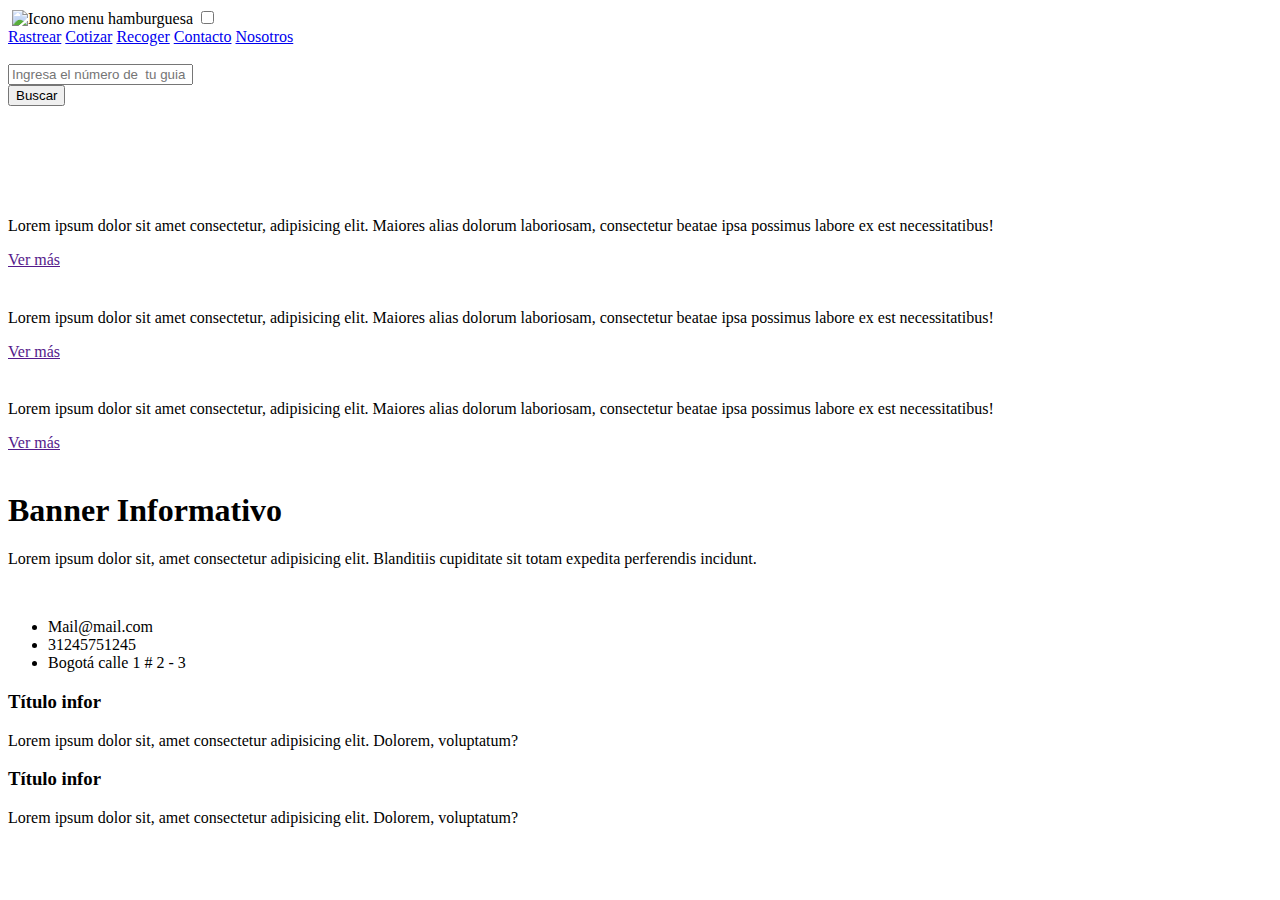
==== index.html @ 49d4a6d5 "@" ====
<!DOCTYPE html>
<html lang="en">
<head>
    <meta charset="UTF-8">
    <meta http-equiv="X-UA-Compatible" content="IE=edge">
    <meta name="viewport" content="width=device-width, initial-scale=1.0">
    <link rel="stylesheet" href="./css/style.css">
    <title>Inicio</title>

</head>
<body>


    <!-- NOTA: PAGINAS RESPONSIVE INDEX Y RECOGER 
    POR FAVOR DESCARGAR EL ARCHIVO NO SE POR QUE NO SE ME ACTUALIZAN LOS CAMBIOS EN EL github.io -->
    

    <!-- NavBar -->    
    <nav class="nav">

      <div class="nav__container">

          <a href="./index.html" class="nav__logo"><img src="./img/LogoOdinSinfondo.png" alt="" class="nav__logoImg"></a>

          <label for="menu" class="nav__label">
              <img src="./assets/menu.svg" alt="Icono menu hamburguesa" class="nav__menuIcono">
          </label>

          <input type="checkbox" id="menu" class="nav__input">

          <div class="nav__menu">
              <a href="./pages/rastrear.html" class="nav__item">Rastrear</a>
              <a href="./pages/cotizar.html" class="nav__item">Cotizar</a>
              <a href="./pages/recoger.html" class="nav__item">Recoger</a>
              <a href="./pages/contacto.html" class="nav__item">Contacto</a>
              <a href="#" class="nav__item">Nosotros</a>
          </div>

      </div>
     
  </nav>


    
  <!-- Buscador -->
    <section class="buscador__container">
        <div class="buscador__img"><img src="./img/Group@2x.svg" alt="" class="buscador__icono"></div>
        <div class="buscador__input">
            <label for="guia"></label><input type="text" id="guia" name="guia" placeholder="Ingresa el número de  tu guia"></div>
        <button class="buscador__button">Buscar</button>
    </section>







  <!-- Baner slider -->
<section class="slider__container">

  <div class="slider">

      <input type="radio" id="1" name="input" class="slider__input" hidden>
      <input type="radio" id="2" name="input" class="slider__input" hidden>
      <input type="radio" id="3" name="input" class="slider__input" hidden>

      <div class="slider__images">

          <div class="slider__containerImg"> <img src="./img/pexels-liza-summer-6348105.jpg" alt="" class="slider__img"></div>

          <div class="slider__containerImg"> <img src="./img/pexels-antony-trivet-12862162.jpg" alt="" class="slider__img"></div>

          <div class="slider__containerImg"> <img src="./img/pexels-pavel-danilyuk-6407525.jpg" alt="" class="slider__img"></div>

      </div>

      <div class="slider__selector">

          <label for="1" class="slider__selectorItem">
              <img src="./img/pexels-liza-summer-6348105.jpg" alt="" class="selector__img">
          </label>

          <label for="2" class="slider__selectorItem">
              <img src="./img/pexels-antony-trivet-12862162.jpg" alt="" class="selector__img">
          </label>

          <label for="3" class="slider__selectorItem">
              <img src="./img/pexels-pavel-danilyuk-6407525.jpg" alt="" class="selector__img">
          </label>

      </div>

  </div>

</section>





      
    <!-- Cards -->
    <section class="cards">
      <div class="card">

          <div class="card__container container1">

              
              

              <div class="card__content">


                  <div class="card__icon"><img src="./img/Vector.svg" alt="" class="card img"></div>

                  <div class="card__texts">
                      <h1 class="card__title"></h1>

                      <p class="card__paragraph">Lorem ipsum dolor sit amet consectetur, adipisicing elit. Maiores alias dolorum laboriosam, consectetur beatae ipsa possimus labore ex est necessitatibus!</p>
                  </div>

                  <a href="" class="card__botton">Ver más</a>
              </div>
          </div>
      </div>



      <div class="card">

          <div class="card__container container2">

              <div class="card__content">

                  <div class="card__icon"><img src="./img/Vector@2x.svg" alt="" class="card img"></div>

                  <div class="card__texts">
                      <h1 class="card__title"></h1>

                      <p class="card__paragraph">Lorem ipsum dolor sit amet consectetur, adipisicing elit. Maiores alias dolorum laboriosam, consectetur beatae ipsa possimus labore ex est necessitatibus!</p>
                  </div>

                  <a href="" class="card__botton">Ver más</a>
              </div>
          </div>
      </div>



      <div class="card">

          <div class="card__container container3">

              <div class="card__content">

                  <div class="card__icon"><img src="./img/Vector2@2x.svg" alt="" class="card img"></div>

                  <div class="card__texts">
                      <h1 class="card__title"></h1>

                      <p class="card__paragraph">Lorem ipsum dolor sit amet consectetur, adipisicing elit. Maiores alias dolorum laboriosam, consectetur beatae ipsa possimus labore ex est necessitatibus!</p>
                  </div>

                  <a href="" class="card__botton">Ver más</a>
              </div>
          </div>
      </div>


      
      
  </section>









  <!-- Banner2 -->

      <section class="banner2">
        <img src="./img/pexels-pavel-danilyuk-6407525.jpg" alt="" class="banner2__img">
        <div class="banner__text">
          <h1 class="banner2__titulo">Banner Informativo</h1>
          <p class="banner2__parrafo">Lorem ipsum dolor sit, amet consectetur adipisicing elit. Blanditiis cupiditate sit totam expedita perferendis incidunt.</p>
        </div>

      </section>

    












      <!-- Footer -->

    <footer class="footer">

      <div class="footer__logo">
          <img src="./img/LogoOdinSinfondo.png" alt="" class="logo__img">
      </div>

      <div class="footer__infoContact">

          <ul class="infoContact__list">

              <li class="infoContact__mail"><img src="./img/MailFooter@2x.svg" alt="" class="infoContact__iconMail">Mail@mail.com</li>

              <li class="infoContact__tel"><img src="./img/TelFooter@2x.svg" alt="" class="infoContact__iconTel">31245751245</li>

              <li class="infoContact__direccion"><img src="./img/DirecciónFooter@2x.svg" alt="" class="infoContact__iconDirec">Bogotá calle 1 # 2 - 3</li>

          </ul>
      </div>

    <div>
        <h3 class="info1__titulo">Título infor</h3>
              
        <p class="info1__parrafo">Lorem ipsum dolor sit, amet consectetur adipisicing elit. Dolorem, voluptatum?</p>
    </div>

    <div>
        <h3 class="info1__titulo">Título infor</h3>
              
        <p class="info1__parrafo">Lorem ipsum dolor sit, amet consectetur adipisicing elit. Dolorem, voluptatum?</p>
    </div>


  </footer>

    
    
</body>
</html>
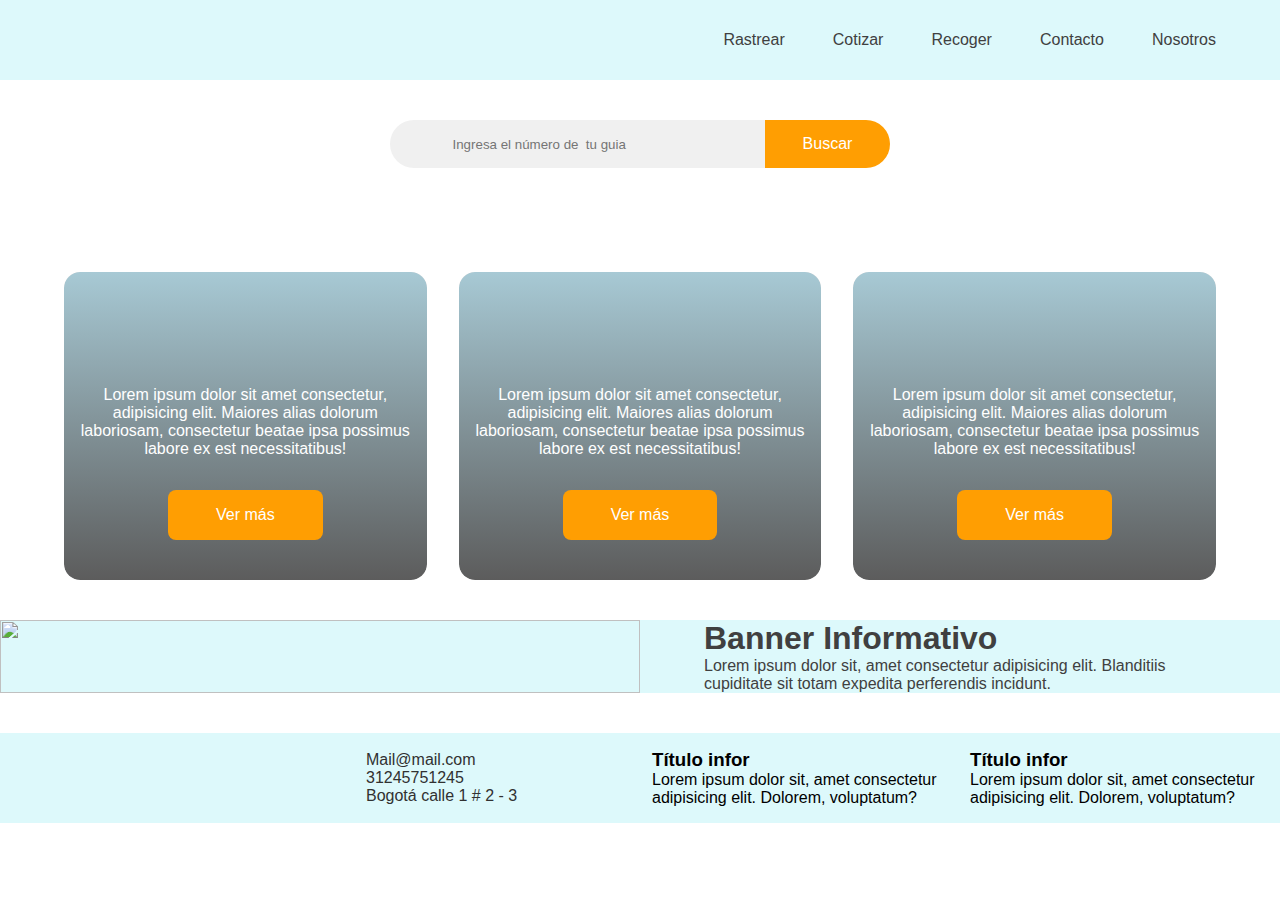
==== commit 50b1edc3: "implementando sass" ====
--- a/index.html
+++ b/index.html
@@ -4,16 +4,11 @@
     <meta charset="UTF-8">
     <meta http-equiv="X-UA-Compatible" content="IE=edge">
     <meta name="viewport" content="width=device-width, initial-scale=1.0">
-    <link rel="stylesheet" href="./css/style.css">
+    <link rel="stylesheet" href="./sass/main.css">
     <title>Inicio</title>
 
 </head>
 <body>
-
-
-    <!-- NOTA: PAGINAS RESPONSIVE INDEX Y RECOGER 
-    POR FAVOR DESCARGAR EL ARCHIVO NO SE POR QUE NO SE ME ACTUALIZAN LOS CAMBIOS EN EL github.io -->
-    
 
     <!-- NavBar -->    
     <nav class="nav">
@@ -39,6 +34,9 @@
       </div>
      
   </nav>
+
+
+
 
 
     
@@ -96,9 +94,6 @@
 </section>
 
 
-
-
-
       
     <!-- Cards -->
     <section class="cards">
@@ -165,24 +160,14 @@
                   <a href="" class="card__botton">Ver más</a>
               </div>
           </div>
-      </div>
-
-
-      
-      
+      </div>  
   </section>
 
 
 
-
-
-
-
-
-
-  <!-- Banner2 -->
-
-      <section class="banner2">
+    <!-- Banner2 -->
+
+    <section class="banner2">
         <img src="./img/pexels-pavel-danilyuk-6407525.jpg" alt="" class="banner2__img">
         <div class="banner__text">
           <h1 class="banner2__titulo">Banner Informativo</h1>
@@ -191,56 +176,44 @@
 
       </section>
 
-    
-
-
-
-
-
-
-
-
-
-
 
 
       <!-- Footer -->
 
-    <footer class="footer">
-
-      <div class="footer__logo">
-          <img src="./img/LogoOdinSinfondo.png" alt="" class="logo__img">
-      </div>
-
-      <div class="footer__infoContact">
-
-          <ul class="infoContact__list">
-
-              <li class="infoContact__mail"><img src="./img/MailFooter@2x.svg" alt="" class="infoContact__iconMail">Mail@mail.com</li>
-
-              <li class="infoContact__tel"><img src="./img/TelFooter@2x.svg" alt="" class="infoContact__iconTel">31245751245</li>
-
-              <li class="infoContact__direccion"><img src="./img/DirecciónFooter@2x.svg" alt="" class="infoContact__iconDirec">Bogotá calle 1 # 2 - 3</li>
-
-          </ul>
-      </div>
-
-    <div>
-        <h3 class="info1__titulo">Título infor</h3>
-              
-        <p class="info1__parrafo">Lorem ipsum dolor sit, amet consectetur adipisicing elit. Dolorem, voluptatum?</p>
-    </div>
-
-    <div>
-        <h3 class="info1__titulo">Título infor</h3>
-              
-        <p class="info1__parrafo">Lorem ipsum dolor sit, amet consectetur adipisicing elit. Dolorem, voluptatum?</p>
-    </div>
-
-
-  </footer>
-
-    
-    
-</body>
-</html>+      <footer class="footer">
+
+        <div class="footer__logo">
+            <img src="./img/LogoOdinSinfondo.png" alt="" class="logo__img">
+        </div>
+  
+        <div class="footer__infoContact">
+  
+            <ul class="infoContact__list">
+  
+                <li class="infoContact__mail"><img src="./img/MailFooter@2x.svg" alt="" class="infoContact__iconMail">Mail@mail.com</li>
+  
+                <li class="infoContact__tel"><img src="./img/TelFooter@2x.svg" alt="" class="infoContact__iconTel">31245751245</li>
+  
+                <li class="infoContact__direccion"><img src="./img/DirecciónFooter@2x.svg" alt="" class="infoContact__iconDirec">Bogotá calle 1 # 2 - 3</li>
+  
+            </ul>
+        </div>
+  
+      <div>
+          <h3 class="info1__titulo">Título infor</h3>
+                
+          <p class="info1__parrafo">Lorem ipsum dolor sit, amet consectetur adipisicing elit. Dolorem, voluptatum?</p>
+      </div>
+  
+      <div>
+          <h3 class="info1__titulo">Título infor</h3>
+                
+          <p class="info1__parrafo">Lorem ipsum dolor sit, amet consectetur adipisicing elit. Dolorem, voluptatum?</p>
+      </div>
+  
+  
+    </footer>
+  
+
+
+</body>      --- a/sass/main.css
+++ b/sass/main.css
@@ -0,0 +1,450 @@
+* {
+  margin: 0;
+  padding: 0;
+  box-sizing: border-box;
+}
+
+html {
+  font-size: 62.5%;
+  font-family: "Poppins", sans-serif;
+}
+
+body {
+  font-size: 1.6rem;
+}
+
+/* INICIO NAVBAR */
+.nav {
+  background-color: #ddf9fb;
+  height: 80px;
+  margin: 0 auto;
+  justify-content: space-between;
+  align-items: center;
+}
+.nav__container {
+  display: flex;
+  height: 100%;
+  width: 90%;
+  margin: 0 auto;
+  justify-content: space-between;
+  align-items: center;
+}
+.nav__container .nav__logoImg {
+  max-width: 120px;
+  height: auto;
+}
+.nav__input, .nav__label {
+  display: none;
+}
+.nav__menu {
+  display: grid;
+  grid-auto-flow: column;
+  gap: 3em;
+}
+.nav__menu a {
+  color: rgb(64, 64, 64);
+  text-decoration: none;
+}
+
+@media (max-width: 700px) {
+  .nav__label {
+    display: block;
+    cursor: pointer;
+  }
+  .nav__menu {
+    position: fixed;
+    top: 80px;
+    bottom: 0;
+    background: rgb(255, 158, 2);
+    width: 100%;
+    left: 0;
+    display: flex;
+    justify-content: space-evenly;
+    flex-direction: column;
+    align-items: center;
+    gap: 1em;
+    -webkit-clip-path: polygon(0 0, 100% 0, 100% 0, 0 0);
+            clip-path: polygon(0 0, 100% 0, 100% 0, 0 0);
+    transition: -webkit-clip-path 0.5s ease-in-out;
+    transition: clip-path 0.5s ease-in-out;
+    transition: clip-path 0.5s ease-in-out, -webkit-clip-path 0.5s ease-in-out;
+    z-index: 99;
+  }
+  .nav__input:checked + .nav__menu {
+    -webkit-clip-path: polygon(0 0, 100% 0, 100% 100%, 0 100%);
+            clip-path: polygon(0 0, 100% 0, 100% 100%, 0 100%);
+  }
+  .nav__input:checked + .nav__menu a {
+    color: #fff;
+    font-size: 2rem;
+  }
+}
+.footer {
+  width: 100%;
+  display: grid;
+  max-height: auto;
+  grid-template-columns: repeat(auto-fit, minmax(200px, 1fr));
+  gap: 24px;
+  background-color: #ddf9fb;
+  justify-content: space-between;
+  padding: 16px;
+  align-items: center;
+  -webkit-margin-before: 40px;
+          margin-block-start: 40px;
+}
+.footer .logo__img {
+  max-width: 120px;
+  height: auto;
+}
+.footer .infoContact__list li {
+  font-size: 1em;
+  text-decoration: none;
+  list-style: none;
+  font-family: "Roboto", sans-serif;
+  color: #313131;
+}
+.footer .infoContact__list img {
+  width: 24px;
+  margin: 0px 16px;
+  align-content: center;
+}
+
+/* INICIO PAGINA INDEX */
+/* Buscador */
+.buscador__container {
+  margin: 0px auto;
+  -webkit-margin-before: 40PX;
+          margin-block-start: 40PX;
+  min-width: 300px;
+  max-width: 500px;
+  height: 48px;
+  display: grid;
+  grid-template-columns: 1fr 5fr 2fr;
+  align-items: center;
+  justify-content: center;
+  border-radius: 50%;
+}
+.buscador__container .buscador__img {
+  background: #F0F0F0;
+  border-radius: 50px 0px 0px 50px;
+  height: 48px;
+}
+.buscador__container .buscador__input {
+  background: #F0F0F0;
+  min-height: 48px;
+}
+.buscador__container .buscador__input input {
+  background: transparent;
+  min-height: 48px;
+  border: none;
+  width: 100%;
+}
+.buscador__container .buscador__button {
+  height: 48px;
+  border: none;
+  background-color: rgb(255, 158, 2);
+  border-radius: 0px 50px 50px 0px;
+  font-size: 16px;
+  color: #fff;
+}
+
+/* Banner Carrousel */
+.slider__container {
+  display: flex;
+  align-items: center;
+  justify-content: center;
+  padding: 32px;
+}
+.slider__container .slider {
+  position: relative;
+  max-width: 1200px;
+  width: 100%;
+  /*   border-radius: 1rem; */
+  overflow: hidden;
+  max-height: 500px;
+}
+.slider__container .slider img {
+  max-width: 100%;
+}
+.slider__container .slider .slider__images {
+  display: flex;
+  transform: translate3d(0, 0, 0);
+  transition: all 300ms;
+  -webkit-animation-name: autoplay;
+          animation-name: autoplay;
+  -webkit-animation-duration: 12s;
+          animation-duration: 12s;
+  -webkit-animation-direction: alternate;
+          animation-direction: alternate;
+  -webkit-animation-fill-mode: forwards;
+          animation-fill-mode: forwards;
+  -webkit-animation-iteration-count: infinite;
+          animation-iteration-count: infinite;
+}
+.slider__container .slider .slider__images .slider__containerImg {
+  position: relative;
+  display: flex;
+  flex-direction: column;
+  flex-shrink: 0;
+  flex-grow: 0;
+  max-width: 100%;
+}
+.slider__container .slider .slider__selector {
+  position: absolute;
+  bottom: 20px;
+  left: 0;
+  display: flex;
+  flex-wrap: wrap;
+  align-items: center;
+  justify-content: center;
+  width: 100%;
+}
+.slider__container .slider .slider__selector .slider__selectorItem {
+  display: flex;
+  flex-direction: column;
+  align-items: center;
+  border: 2px #fff solid;
+  width: 1em;
+  height: 1em;
+  border-radius: 0.2rem;
+  overflow: hidden;
+  cursor: pointer;
+  background: rgba(255, 255, 255, 0.5);
+  margin: 0 8px;
+  text-align: center;
+  transition: all 300ms;
+}
+.slider__container .slider .slider__selector .slider__selectorItem:hover {
+  transform: scale(2);
+}
+.slider__container .slider .slider__selector .slider__selector img {
+  display: inline-block;
+  max-width: none;
+  height: 100%;
+  transform: scale(1);
+  opacity: 0;
+  transition: all 300ms;
+}
+.slider__container .slider .slider__selector .slider__selector img:hover {
+  opacity: 1;
+  transform: scale(1);
+}
+.slider__container input[id="1"]:checked ~ .slider__images {
+  -webkit-animation: none;
+          animation: none;
+  transform: translate3d(0, 0, 0);
+}
+.slider__container input[id="1"]:checked ~ .slider__selector .slider__selectorItem[for="1"] {
+  background: #fff;
+}
+.slider__container input[id="2"]:checked ~ .slider__images {
+  -webkit-animation: none;
+          animation: none;
+  transform: translate3d(-100%, 0, 0);
+}
+.slider__container input[id="2"]:checked ~ .slider__selector .slider__selectorItem[for="2"] {
+  background: #fff;
+}
+.slider__container input[id="3"]:checked ~ .slider__images {
+  -webkit-animation: none;
+          animation: none;
+  transform: translate3d(-200%, 0, 0);
+}
+.slider__container input[id="3"]:checked ~ .slider__selector .slider__selectorItem[for="3"] {
+  background: #fff;
+}
+@-webkit-keyframes autoplay {
+  0% {
+    transform: translate3d(0%, 0, 0);
+  }
+  30% {
+    transform: translate3d(0%, 0, 0);
+  }
+  33% {
+    transform: translate3d(-100%, 0, 0);
+  }
+  63% {
+    transform: translate3d(-100%, 0, 0);
+  }
+  66% {
+    transform: translate3d(-200%, 0, 0);
+  }
+  100% {
+    transform: translate3d(-200%, 0, 0);
+  }
+}
+@keyframes autoplay {
+  0% {
+    transform: translate3d(0%, 0, 0);
+  }
+  30% {
+    transform: translate3d(0%, 0, 0);
+  }
+  33% {
+    transform: translate3d(-100%, 0, 0);
+  }
+  63% {
+    transform: translate3d(-100%, 0, 0);
+  }
+  66% {
+    transform: translate3d(-200%, 0, 0);
+  }
+  100% {
+    transform: translate3d(-200%, 0, 0);
+  }
+}
+
+/* CARDS */
+.cards {
+  width: 90%;
+  max-width: 1200px;
+  margin: 0 auto;
+  display: grid;
+  grid-template-columns: repeat(auto-fit, minmax(328px, 1fr));
+  padding: 40px 0px;
+  gap: 2em;
+}
+.cards .card {
+  display: flex;
+  flex-direction: column;
+  align-items: center;
+}
+.cards .card__container {
+  width: 100%;
+  height: 100%;
+  border-radius: 1em;
+  overflow: hidden;
+  background-size: cover;
+  background-position: center bottom;
+}
+.cards .card .container1 {
+  background-image: url("../img/pexels-johnmark-smith-281962.jpg");
+}
+.cards .card .container2 {
+  background-image: url("../img/pexels-polina-tankilevitch-4440800.jpg");
+}
+.cards .card .container3 {
+  background-image: url("../img/pexels-sheila-731217.jpg");
+}
+.cards .card .card__content {
+  width: 100%;
+  padding-bottom: 2.5em;
+  border-radius: 1em;
+  box-shadow: 0 0 6px rgba(0, 0, 0, 0.5);
+  display: flex;
+  flex-direction: column;
+  color: #fff;
+  align-items: center;
+  text-align: center;
+  gap: 16px;
+  background: linear-gradient(to bottom, rgba(6, 102, 134, 0.3529411765), rgba(0, 0, 0, 0.6392156863));
+}
+.cards .card .card__content .card__botton {
+  -webkit-margin-start: 1em;
+          margin-inline-start: 1em;
+  background-color: rgb(255, 158, 2);
+  color: #fff;
+  text-decoration: none;
+  padding: 1em 3em;
+  width: auto;
+  text-align: center;
+  margin: 0 auto;
+  margin-top: auto;
+  border-radius: 0.5em;
+}
+.cards .card .card__content .card__icon {
+  height: 50px;
+  margin: 16px 0;
+}
+.cards .card .card__content .card__texts {
+  padding: 16px;
+}
+
+/* Banner2 */
+.banner2 {
+  display: grid;
+  grid-template-columns: 2fr 2fr;
+  justify-content: center;
+  background: #ddf9fb;
+  color: rgb(64, 64, 64);
+}
+.banner2__img {
+  width: 100%;
+  height: 100%;
+  -o-object-fit: cover;
+     object-fit: cover;
+}
+.banner2 .banner__text {
+  max-width: 90%;
+  align-self: center;
+  -webkit-margin-start: 10%;
+          margin-inline-start: 10%;
+  -webkit-margin-end: 15%;
+          margin-inline-end: 15%;
+}
+
+/* FIN PAGINA INDEX. */
+/* INICIO PAGINA RECOGER */
+.datosRecoger {
+  width: 100%;
+  margin: 40px 0px;
+  justify-items: center;
+}
+.datosRecoger__titulo {
+  width: 90%;
+  height: 40px;
+  margin: 0 auto;
+  box-shadow: 3px 3px 4px rgba(147, 147, 147, 0.4);
+  background: #ddf9fb;
+  color: #fff;
+  font-size: 1.5em;
+  padding-left: 16px;
+}
+.datosRecoger .datos__container {
+  width: 90%;
+  margin: 0 auto;
+  box-shadow: 3px 3px 4px rgba(147, 147, 147, 0.4);
+  background: #F0F0F0;
+}
+.datosRecoger .datos__container .datos {
+  width: 90%;
+  margin: 0 auto;
+  display: grid;
+  grid-template-columns: repeat(auto-fit, minmax(280px, auto));
+  padding: 24px 0px;
+  gap: 0px 200px;
+}
+.datosRecoger .datos__container .datos div {
+  display: flex;
+  flex-direction: column;
+}
+.datosRecoger .datos__container .datos input {
+  -webkit-margin-before: 8px;
+          margin-block-start: 8px;
+  min-height: 40px;
+  max-height: 40px;
+  border-radius: 0.2rem;
+  border: none;
+  max-width: 100%;
+}
+.datosRecoger .datos__container .datos label {
+  width: 100%;
+  -webkit-margin-end: 32px;
+          margin-inline-end: 32px;
+}
+.datosRecoger .datos__container .datos__tipoPago {
+  display: flex;
+  flex-direction: column;
+  margin: 0 auto;
+  width: 90%;
+}
+.datosRecoger .datos__container .datos__tipoPago div {
+  margin: 8px;
+}
+.datosRecoger .datos__container .datos__tipoPago label {
+  display: inline-block;
+  width: 160px;
+}
+
+/* FIN PAGINA RECOGER */
+/* INICIO PAGINA *//*# sourceMappingURL=main.css.map */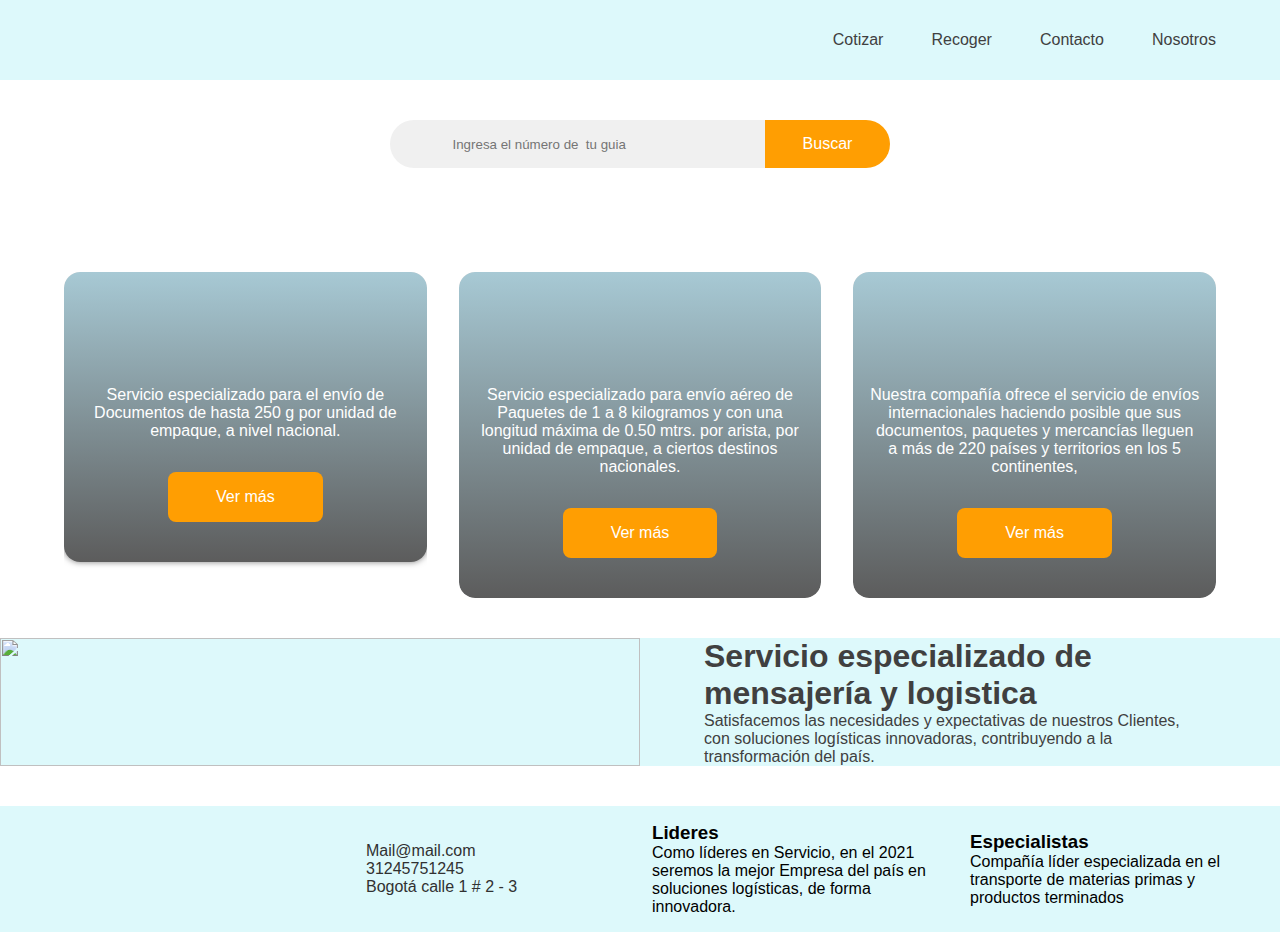
==== commit f1f4ca5f: "Agrego textos y meta" ====
--- a/index.html
+++ b/index.html
@@ -4,6 +4,8 @@
     <meta charset="UTF-8">
     <meta http-equiv="X-UA-Compatible" content="IE=edge">
     <meta name="viewport" content="width=device-width, initial-scale=1.0">
+    <meta name="description" content="La empresa de envíos nacionales que ofrece servicios de mensajería y paquetería o encomiendas para todo el territorio nacional Colombiano.">
+    <meta name="keywords" content="Mensajeria, Envios nacionales, paquetes, documentos, envios internacionales">
     <link rel="stylesheet" href="./sass/main.css">
     <title>Inicio</title>
 
@@ -23,13 +25,13 @@
 
           <input type="checkbox" id="menu" class="nav__input">
 
-          <div class="nav__menu">
-              <a href="./pages/rastrear.html" class="nav__item">Rastrear</a>
-              <a href="./pages/cotizar.html" class="nav__item">Cotizar</a>
-              <a href="./pages/recoger.html" class="nav__item">Recoger</a>
-              <a href="./pages/contacto.html" class="nav__item">Contacto</a>
-              <a href="#" class="nav__item">Nosotros</a>
-          </div>
+          
+            <div class="nav__menu">
+                <a href="./pages/cotizar.html" class="nav__item">Cotizar</a>
+                <a href="./pages/recoger.html" class="nav__item">Recoger</a>
+                <a href="./pages/contacto.html" class="nav__item">Contacto</a>
+                <a href="./pages/nosotros.html" class="nav__item">Nosotros</a>
+            </div>
 
       </div>
      
@@ -112,7 +114,7 @@
                   <div class="card__texts">
                       <h1 class="card__title"></h1>
 
-                      <p class="card__paragraph">Lorem ipsum dolor sit amet consectetur, adipisicing elit. Maiores alias dolorum laboriosam, consectetur beatae ipsa possimus labore ex est necessitatibus!</p>
+                      <p class="card__paragraph">Servicio especializado para el envío de Documentos de hasta 250 g por unidad de empaque, a nivel nacional.</p>
                   </div>
 
                   <a href="" class="card__botton">Ver más</a>
@@ -133,7 +135,7 @@
                   <div class="card__texts">
                       <h1 class="card__title"></h1>
 
-                      <p class="card__paragraph">Lorem ipsum dolor sit amet consectetur, adipisicing elit. Maiores alias dolorum laboriosam, consectetur beatae ipsa possimus labore ex est necessitatibus!</p>
+                      <p class="card__paragraph">Servicio especializado para envío aéreo de Paquetes de 1 a 8 kilogramos y con una longitud máxima de 0.50 mtrs. por arista, por unidad de empaque, a ciertos destinos nacionales.</p>
                   </div>
 
                   <a href="" class="card__botton">Ver más</a>
@@ -154,7 +156,7 @@
                   <div class="card__texts">
                       <h1 class="card__title"></h1>
 
-                      <p class="card__paragraph">Lorem ipsum dolor sit amet consectetur, adipisicing elit. Maiores alias dolorum laboriosam, consectetur beatae ipsa possimus labore ex est necessitatibus!</p>
+                      <p class="card__paragraph">Nuestra compañía ofrece el servicio de envíos internacionales haciendo posible que sus documentos, paquetes y mercancías lleguen a más de 220 países y territorios en los 5 continentes,</p>
                   </div>
 
                   <a href="" class="card__botton">Ver más</a>
@@ -170,8 +172,8 @@
     <section class="banner2">
         <img src="./img/pexels-pavel-danilyuk-6407525.jpg" alt="" class="banner2__img">
         <div class="banner__text">
-          <h1 class="banner2__titulo">Banner Informativo</h1>
-          <p class="banner2__parrafo">Lorem ipsum dolor sit, amet consectetur adipisicing elit. Blanditiis cupiditate sit totam expedita perferendis incidunt.</p>
+          <h1 class="banner2__titulo">Servicio especializado de mensajería y logistica</h1>
+          <p class="banner2__parrafo">Satisfacemos las necesidades y expectativas de nuestros Clientes, con soluciones logísticas innovadoras, contribuyendo a la transformación del país.</p>
         </div>
 
       </section>
@@ -200,15 +202,15 @@
         </div>
   
       <div>
-          <h3 class="info1__titulo">Título infor</h3>
+          <h3 class="info1__titulo">Lideres</h3>
                 
-          <p class="info1__parrafo">Lorem ipsum dolor sit, amet consectetur adipisicing elit. Dolorem, voluptatum?</p>
+          <p class="info1__parrafo">Como líderes en Servicio, en el 2021 seremos la mejor Empresa del país en soluciones logísticas, de forma innovadora.</p>
       </div>
   
       <div>
-          <h3 class="info1__titulo">Título infor</h3>
+          <h3 class="info1__titulo">Especialistas</h3>
                 
-          <p class="info1__parrafo">Lorem ipsum dolor sit, amet consectetur adipisicing elit. Dolorem, voluptatum?</p>
+          <p class="info1__parrafo">Compañía líder especializada en el transporte de materias primas y productos terminados</p>
       </div>
   
   
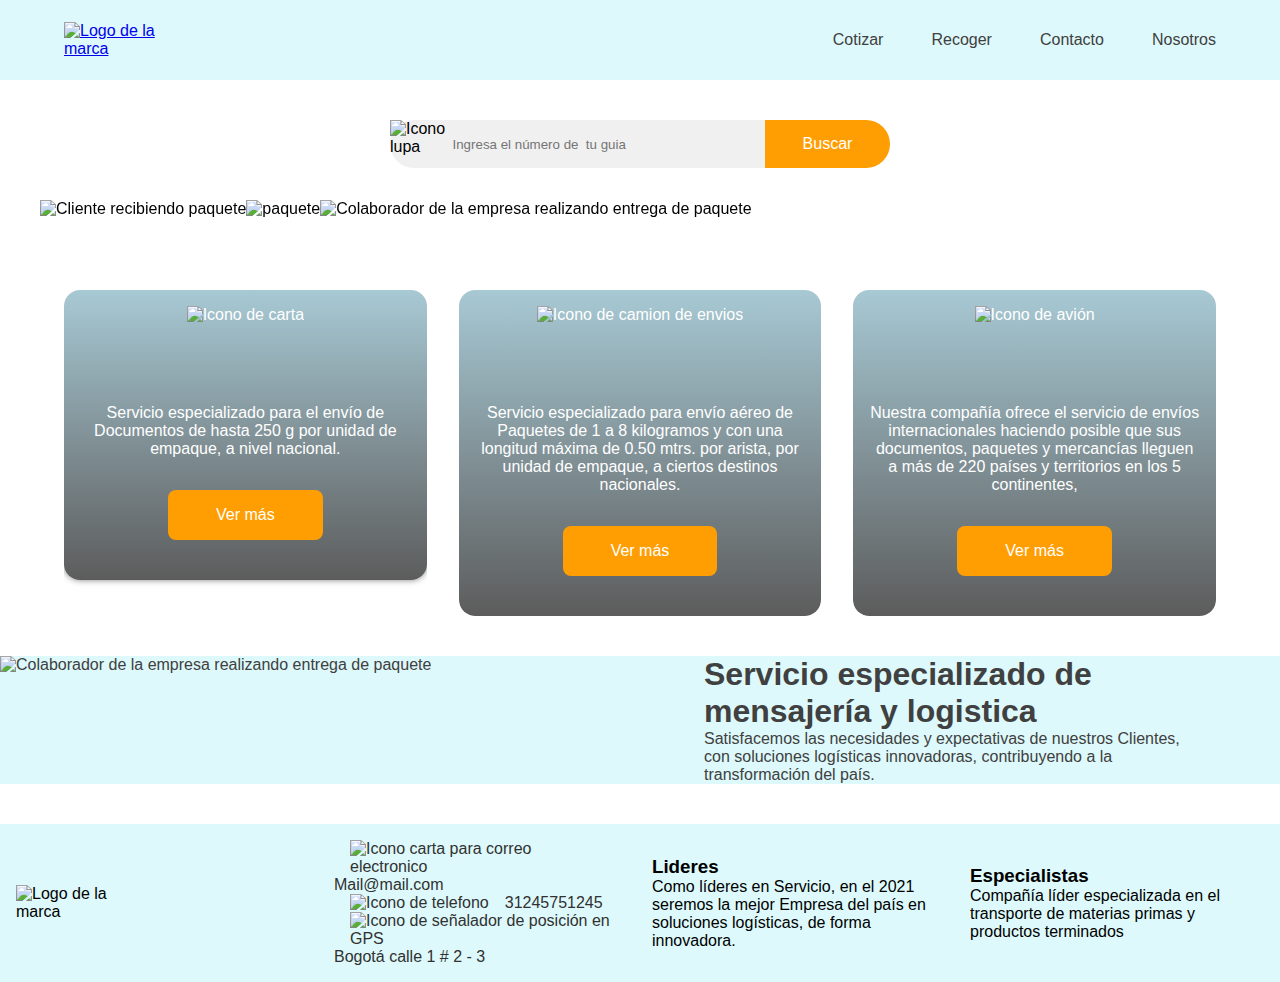
==== commit a75cda9d: "Agrego alt a imagenes" ====
--- a/index.html
+++ b/index.html
@@ -12,12 +12,15 @@
 </head>
 <body>
 
+
+    <!-- NOTA: No se por que en el archivo que subo a github  cuando intento abrir el "page" para verlo en linea me carga la p´gina index con los textos lorem y no los actualizados, pero cuando cambio de página y regreso a la de inicio si se pueden ver los textos modificados -->
+
     <!-- NavBar -->    
     <nav class="nav">
 
       <div class="nav__container">
 
-          <a href="./index.html" class="nav__logo"><img src="./img/LogoOdinSinfondo.png" alt="" class="nav__logoImg"></a>
+          <a href="./index.html" class="nav__logo"><img src="./img/LogoOdinSinfondo.png" alt="Logo de la marca" class="nav__logoImg"></a>
 
           <label for="menu" class="nav__label">
               <img src="./assets/menu.svg" alt="Icono menu hamburguesa" class="nav__menuIcono">
@@ -44,7 +47,7 @@
     
   <!-- Buscador -->
     <section class="buscador__container">
-        <div class="buscador__img"><img src="./img/Group@2x.svg" alt="" class="buscador__icono"></div>
+        <div class="buscador__img"><img src="./img/Group@2x.svg" alt="Icono lupa" class="buscador__icono"></div>
         <div class="buscador__input">
             <label for="guia"></label><input type="text" id="guia" name="guia" placeholder="Ingresa el número de  tu guia"></div>
         <button class="buscador__button">Buscar</button>
@@ -67,26 +70,26 @@
 
       <div class="slider__images">
 
-          <div class="slider__containerImg"> <img src="./img/pexels-liza-summer-6348105.jpg" alt="" class="slider__img"></div>
-
-          <div class="slider__containerImg"> <img src="./img/pexels-antony-trivet-12862162.jpg" alt="" class="slider__img"></div>
-
-          <div class="slider__containerImg"> <img src="./img/pexels-pavel-danilyuk-6407525.jpg" alt="" class="slider__img"></div>
+          <div class="slider__containerImg"> <img src="./img/pexels-liza-summer-6348105.jpg" alt="Cliente recibiendo paquete" class="slider__img"></div>
+
+          <div class="slider__containerImg"> <img src="./img/pexels-antony-trivet-12862162.jpg" alt="paquete" class="slider__img"></div>
+
+          <div class="slider__containerImg"> <img src="./img/pexels-pavel-danilyuk-6407525.jpg" alt="Colaborador de la empresa realizando entrega de paquete" class="slider__img"></div>
 
       </div>
 
       <div class="slider__selector">
 
           <label for="1" class="slider__selectorItem">
-              <img src="./img/pexels-liza-summer-6348105.jpg" alt="" class="selector__img">
+              <img src="./img/pexels-liza-summer-6348105.jpg" alt="imagen fondo con una carta para enviar" class="selector__img">
           </label>
 
           <label for="2" class="slider__selectorItem">
-              <img src="./img/pexels-antony-trivet-12862162.jpg" alt="" class="selector__img">
+              <img src="./img/pexels-antony-trivet-12862162.jpg" alt="cajas apiladas listas para ser enviadas" class="selector__img">
           </label>
 
           <label for="3" class="slider__selectorItem">
-              <img src="./img/pexels-pavel-danilyuk-6407525.jpg" alt="" class="selector__img">
+              <img src="./img/pexels-pavel-danilyuk-6407525.jpg" alt="Vista por una ventana de un avion llevando un paquete al extranjero" class="selector__img">
           </label>
 
       </div>
@@ -109,7 +112,7 @@
               <div class="card__content">
 
 
-                  <div class="card__icon"><img src="./img/Vector.svg" alt="" class="card img"></div>
+                  <div class="card__icon"><img src="./img/Vector.svg" alt="Icono de carta" class="card img"></div>
 
                   <div class="card__texts">
                       <h1 class="card__title"></h1>
@@ -130,7 +133,7 @@
 
               <div class="card__content">
 
-                  <div class="card__icon"><img src="./img/Vector@2x.svg" alt="" class="card img"></div>
+                  <div class="card__icon"><img src="./img/Vector@2x.svg" alt="Icono de camion de envios" class="card img"></div>
 
                   <div class="card__texts">
                       <h1 class="card__title"></h1>
@@ -151,7 +154,7 @@
 
               <div class="card__content">
 
-                  <div class="card__icon"><img src="./img/Vector2@2x.svg" alt="" class="card img"></div>
+                  <div class="card__icon"><img src="./img/Vector2@2x.svg" alt="Icono de avión" class="card img"></div>
 
                   <div class="card__texts">
                       <h1 class="card__title"></h1>
@@ -170,7 +173,7 @@
     <!-- Banner2 -->
 
     <section class="banner2">
-        <img src="./img/pexels-pavel-danilyuk-6407525.jpg" alt="" class="banner2__img">
+        <img src="./img/pexels-pavel-danilyuk-6407525.jpg" alt="Colaborador de la empresa realizando entrega de paquete" class="banner2__img">
         <div class="banner__text">
           <h1 class="banner2__titulo">Servicio especializado de mensajería y logistica</h1>
           <p class="banner2__parrafo">Satisfacemos las necesidades y expectativas de nuestros Clientes, con soluciones logísticas innovadoras, contribuyendo a la transformación del país.</p>
@@ -185,18 +188,18 @@
       <footer class="footer">
 
         <div class="footer__logo">
-            <img src="./img/LogoOdinSinfondo.png" alt="" class="logo__img">
+            <img src="./img/LogoOdinSinfondo.png" alt="Logo de la marca" class="logo__img">
         </div>
   
         <div class="footer__infoContact">
   
             <ul class="infoContact__list">
   
-                <li class="infoContact__mail"><img src="./img/MailFooter@2x.svg" alt="" class="infoContact__iconMail">Mail@mail.com</li>
-  
-                <li class="infoContact__tel"><img src="./img/TelFooter@2x.svg" alt="" class="infoContact__iconTel">31245751245</li>
-  
-                <li class="infoContact__direccion"><img src="./img/DirecciónFooter@2x.svg" alt="" class="infoContact__iconDirec">Bogotá calle 1 # 2 - 3</li>
+                <li class="infoContact__mail"><img src="./img/MailFooter@2x.svg" alt="Icono carta para correo electronico" class="infoContact__iconMail">Mail@mail.com</li>
+  
+                <li class="infoContact__tel"><img src="./img/TelFooter@2x.svg" alt="Icono de telefono" class="infoContact__iconTel">31245751245</li>
+  
+                <li class="infoContact__direccion"><img src="./img/DirecciónFooter@2x.svg" alt="Icono de señalador de posición en GPS" class="infoContact__iconDirec">Bogotá calle 1 # 2 - 3</li>
   
             </ul>
         </div>
